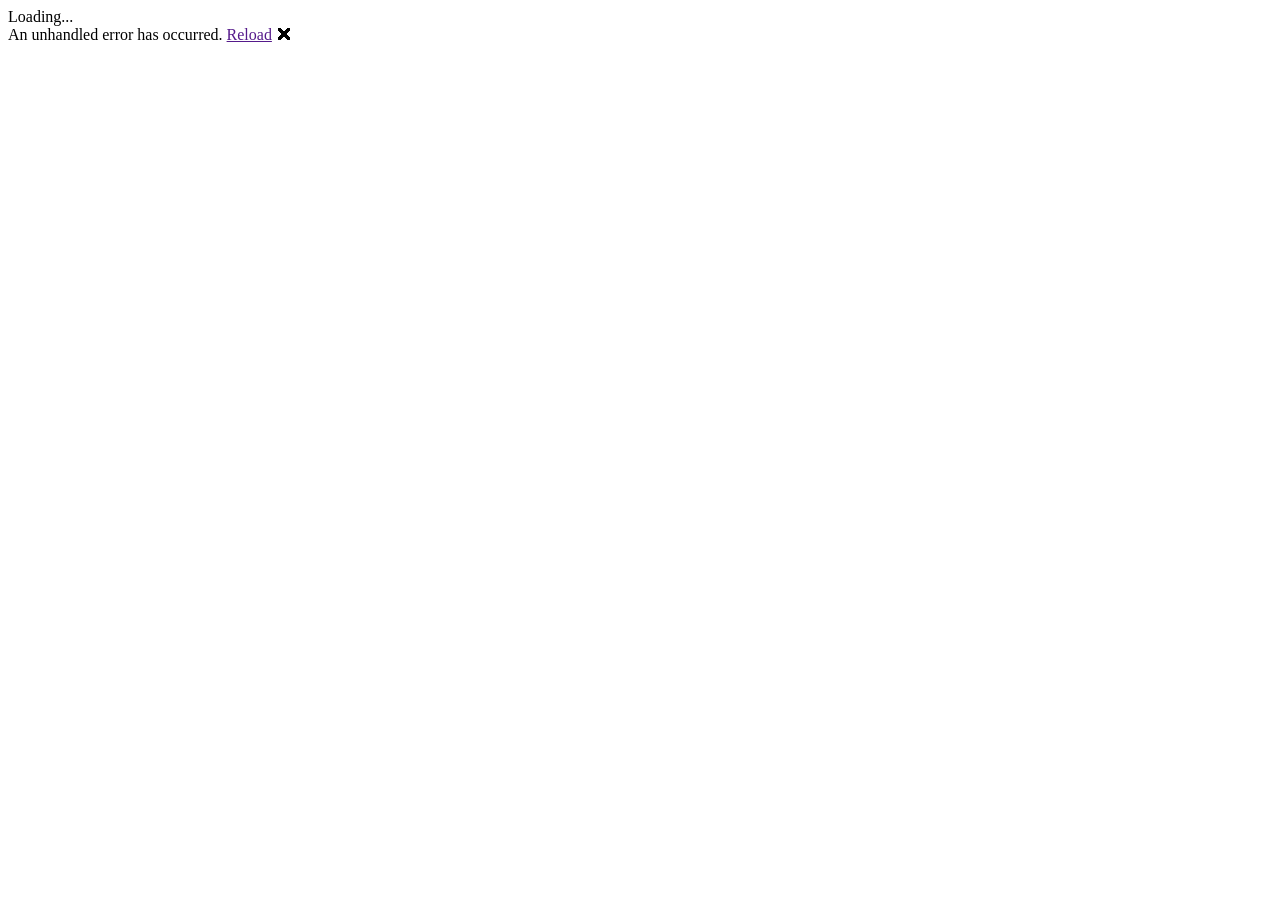
==== wwwroot/index.html @ 80fdf0e4 "Initial Blazor WebAssembly portfolio" ====
<!DOCTYPE html>
<html lang="en" data-theme="dark">

<head>
    <meta charset="UTF-8" />
    <meta name="viewport" content="width=device-width, initial-scale=1.0" />

    <title>My Portfolio</title>

    <base href="/" />

    <link rel="stylesheet" href="css/app.css" />

    <HeadOutlet />
</head>

<body>

    <div id="app">
        Loading...
    </div>

    <div id="blazor-error-ui">
        An unhandled error has occurred.
        <a href="" class="reload">Reload</a>
        <a class="dismiss">🗙</a>
    </div>

    <script>
        window.blazorCulture = {
            get: () => window.localStorage['BlazorCulture'],
            set: (value) => window.localStorage['BlazorCulture'] = value
        };

        window.theme = {
            get: () => window.localStorage['theme'] || 'dark',
            set: (value) => window.localStorage['theme'] = value
        };

        window.setTheme = (theme) => {
            document.documentElement.setAttribute('data-theme', theme);
        };

        function setPageTitle(value) {
            document.title = value;
        }
    </script>

    <script src="_framework/blazor.webassembly.js"></script>

</body>

</html>
---- wwwroot/css/app.css ----
﻿:root {
    --bg: #0a0e17;
    --bg-secondary: #1a2332;
    --bg-hover: #1e293b;
    --text: #e2e8f0;
    --text-secondary: #94a3b8;
    --accent: #3b82f6;
    --border: #2a3448;
    --shadow: rgba(0, 0, 0, 0.5);
}

[data-theme="light"] {
    --bg: #f8fafc;
    --bg-secondary: #ffffff;
    --bg-hover: #f1f5f9;
    --text: #0f172a;
    --text-secondary: #475569;
    --accent: #2563eb;
    --border: #e2e8f0;
    --shadow: rgba(0, 0, 0, 0.1);
}

* {
    margin: 0;
    padding: 0;
    box-sizing: border-box;
}

body {
    font-family: 'Segoe UI', Tahoma, Geneva, Verdana, sans-serif;
    background: var(--bg);
    color: var(--text);
    transition: background 0.3s, color 0.3s;
}

.page {
    display: flex;
    min-height: 100vh;
}

/* ====== SIDEBAR ====== */
.sidebar {
    position: fixed;
    top: 0;
    left: 0;
    height: 100vh;
    width: 80px;
    background: var(--bg-secondary);
    border-right: 1px solid var(--border);
    padding: 20px 0;
    display: flex;
    flex-direction: column;
    transition: width 0.3s cubic-bezier(0.4, 0, 0.2, 1);
    overflow: hidden;
    z-index: 1000;
    box-shadow: 4px 0 20px var(--shadow);
}

    .sidebar:hover {
        width: 260px;
    }

        .sidebar:hover .nav-text {
            opacity: 1;
            width: auto;
        }

        .sidebar:hover .language-selector select {
            opacity: 1;
            width: auto;
        }

.logo {
    font-size: 24px;
    font-weight: 700;
    color: var(--accent);
    padding: 0 24px 20px 24px;
    border-bottom: 1px solid var(--border);
    white-space: nowrap;
}

.nav {
    flex: 1;
    padding: 20px 12px;
    display: flex;
    flex-direction: column;
    gap: 6px;
}

.nav-link {
    display: flex;
    align-items: center;
    gap: 14px;
    padding: 12px 16px;
    border-radius: 10px;
    color: var(--text-secondary);
    text-decoration: none;
    transition: all 0.2s;
    white-space: nowrap;
}

    .nav-link:hover {
        background: var(--bg-hover);
        color: var(--text);
    }

.nav-text {
    opacity: 0;
    width: 0;
    overflow: hidden;
    transition: all 0.3s;
    font-size: 15px;
    font-weight: 500;
}

.language-selector {
    padding: 20px 12px;
    border-top: 1px solid var(--border);
}

    .language-selector select {
        width: 100%;
        padding: 8px;
        background: var(--bg);
        color: var(--text);
        border: 1px solid var(--border);
        border-radius: 8px;
        font-size: 14px;
        cursor: pointer;
        opacity: 0;
        width: 0;
        overflow: hidden;
        transition: all 0.3s;
    }

.sidebar:hover .language-selector select {
    opacity: 1;
    width: auto;
}

/* ====== THEME TOGGLE ====== */
.theme-toggle {
    padding: 10px 12px;
    text-align: center;
    color: var(--text-secondary);
    cursor: pointer;
    font-size: 18px;
    transition: all 0.2s;
}

    .theme-toggle:hover {
        color: var(--accent);
    }

/* ====== MAIN CONTENT ====== */
.main-content {
    margin-left: 80px;
    flex: 1;
    padding: 40px;
    max-width: 1200px;
    transition: margin-left 0.3s;
}

.sidebar:hover ~ .main-content {
    margin-left: 260px;
}

/* ====== CARDS ====== */
.card {
    background: var(--bg-secondary);
    padding: 28px 32px;
    border-radius: 16px;
    margin-bottom: 24px;
    border: 1px solid var(--border);
    transition: all 0.3s;
}

    .card:hover {
        border-color: var(--accent);
        transform: translateY(-2px);
        box-shadow: 0 8px 30px var(--shadow);
    }

    .card h3 {
        color: var(--text);
        font-size: 1.3rem;
        margin-bottom: 16px;
    }

    .card p {
        color: var(--text-secondary);
        line-height: 1.7;
    }

    .card strong {
        color: var(--text);
    }

/* ====== TAGS ====== */
.tag-container {
    display: flex;
    flex-wrap: wrap;
    gap: 8px;
    margin-top: 12px;
}

.tag {
    background: var(--bg-hover);
    padding: 6px 16px;
    border-radius: 20px;
    font-size: 13px;
    color: var(--text-secondary);
    border: 1px solid var(--border);
    transition: all 0.2s;
}

    .tag:hover {
        background: var(--accent);
        color: white;
        border-color: var(--accent);
        transform: scale(1.05);
    }

/* ====== TYPOGRAPHY ====== */
h1 {
    font-size: 3rem;
    font-weight: 700;
    color: var(--text);
    margin-bottom: 8px;
}

.subtitle {
    font-size: 1.2rem;
    color: var(--text-secondary);
    margin-bottom: 30px;
}

/* ====== BUTTONS ====== */
.btn {
    display: inline-block;
    background: var(--accent);
    color: white;
    padding: 12px 32px;
    border: none;
    border-radius: 10px;
    font-size: 16px;
    font-weight: 600;
    cursor: pointer;
    transition: all 0.2s;
    text-decoration: none;
}

    .btn:hover {
        background: #2563eb;
        transform: translateY(-2px);
        box-shadow: 0 4px 20px rgba(59, 130, 246, 0.3);
    }

.btn-outline {
    background: transparent;
    border: 2px solid var(--accent);
    color: var(--accent);
}

    .btn-outline:hover {
        background: var(--accent);
        color: white;
    }

/* ====== HERO ====== */
.hero {
    padding: 60px 0;
}

    .hero h1 {
        font-size: 4rem;
    }

    .hero .btn-container {
        display: flex;
        gap: 16px;
        margin-top: 24px;
    }

/* ====== PROJECT GRID ====== */
.project-grid {
    display: grid;
    grid-template-columns: repeat(auto-fill, minmax(280px, 1fr));
    gap: 24px;
    margin-top: 20px;
}

    .project-grid .card {
        margin-bottom: 0;
    }

/* ====== FORM ====== */
form {
    display: flex;
    flex-direction: column;
    gap: 14px;
}

    form input, form textarea {
        width: 100%;
        padding: 12px 16px;
        background: var(--bg);
        color: var(--text);
        border: 1px solid var(--border);
        border-radius: 10px;
        font-size: 15px;
        outline: none;
        transition: all 0.2s;
        font-family: inherit;
    }

        form input:focus, form textarea:focus {
            border-color: var(--accent);
            box-shadow: 0 0 0 3px rgba(59, 130, 246, 0.2);
        }

    form button {
        background: var(--accent);
        color: white;
        padding: 12px 32px;
        border: none;
        border-radius: 10px;
        font-size: 16px;
        font-weight: 600;
        cursor: pointer;
        transition: all 0.2s;
        align-self: flex-start;
    }

        form button:hover:not(:disabled) {
            background: #2563eb;
            transform: translateY(-2px);
            box-shadow: 0 4px 20px rgba(59, 130, 246, 0.3);
        }

        form button:disabled {
            opacity: 0.6;
            cursor: not-allowed;
        }

/* ====== MESSAGES ====== */
.success-message {
    color: #4ade80;
    padding: 10px;
}

.error-message {
    color: #f87171;
    padding: 10px;
}

/* ====== BURGER MENU (MOBILE) ====== */
.burger-menu {
    display: none;
    position: fixed;
    top: 20px;
    left: 20px;
    z-index: 2000;
    background: var(--bg-secondary);
    border: 1px solid var(--border);
    border-radius: 10px;
    padding: 10px;
    cursor: pointer;
    color: var(--text);
    font-size: 24px;
}

.mobile-nav {
    display: none;
    position: fixed;
    top: 0;
    left: 0;
    width: 100%;
    height: 100vh;
    background: var(--bg-secondary);
    z-index: 1500;
    padding: 60px 20px;
    flex-direction: column;
    gap: 16px;
}

    .mobile-nav a {
        color: var(--text);
        text-decoration: none;
        font-size: 24px;
        padding: 12px;
        border-bottom: 1px solid var(--border);
    }

/* ====== MEDIA QUERIES ====== */
@media (max-width: 768px) {
    .sidebar {
        display: none;
    }

    .main-content {
        margin-left: 0;
        padding: 20px;
    }

    .burger-menu {
        display: block;
    }

    .mobile-nav {
        display: flex;
    }
}
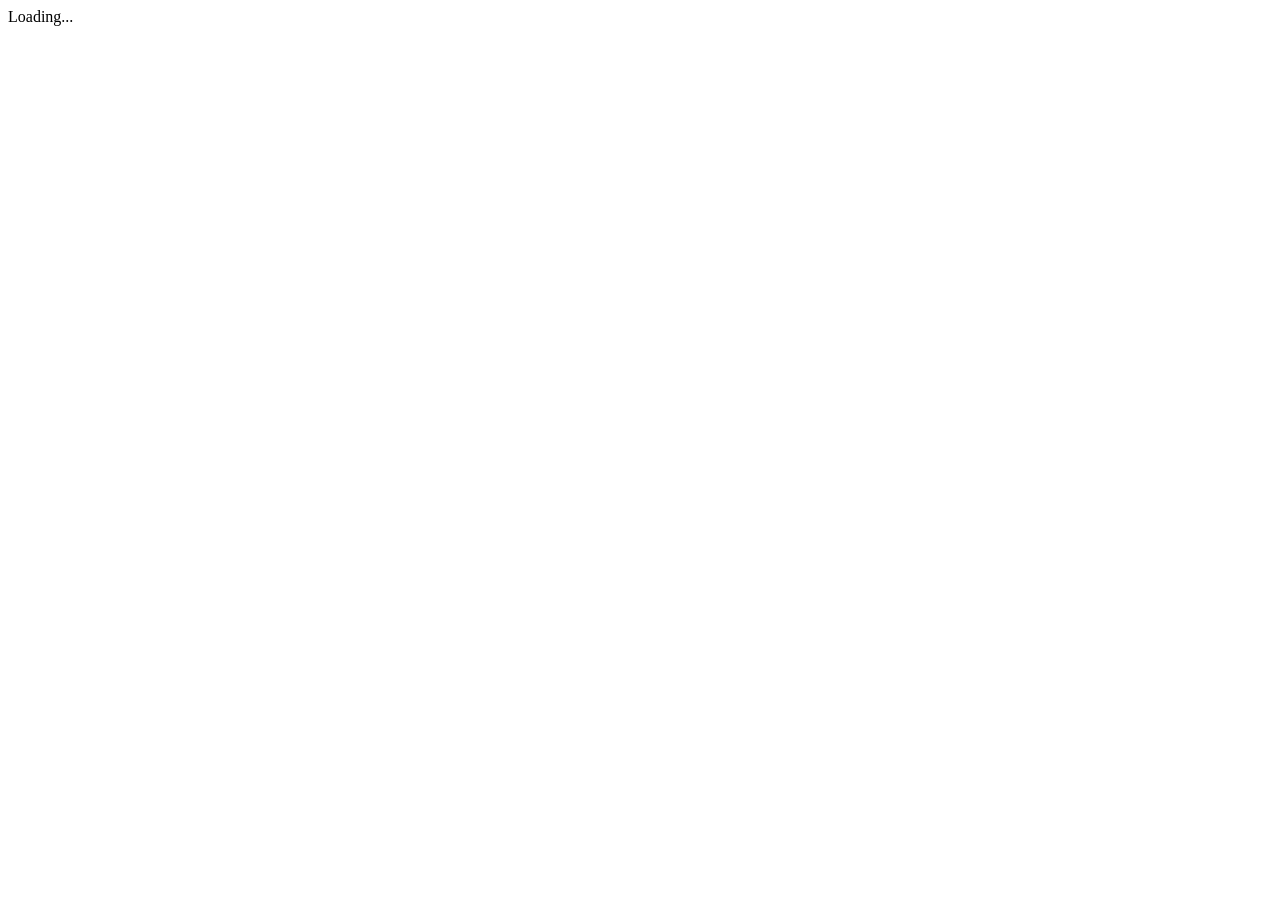
==== commit f667a093: "Deploy finalized portfolio with resources and fixed 404 page" ====
--- a/wwwroot/index.html
+++ b/wwwroot/index.html
@@ -9,9 +9,42 @@
 
     <base href="/" />
 
+    <!--
+        GitHub Pages SPA fallback.
+
+        If GitHub Pages redirects a client-side route through
+        ?p=/projects, restore the original route before Blazor starts.
+    -->
+    <script>
+        (function () {
+            var query = new URLSearchParams(window.location.search);
+            var path = query.get('p');
+
+            if (!path) {
+                return;
+            }
+
+            var remainingParams = new URLSearchParams(window.location.search);
+            remainingParams.delete('p');
+
+            var queryString = remainingParams.toString();
+
+            var cleanUrl = path;
+
+            if (queryString) {
+                cleanUrl += '?' + queryString;
+            }
+
+            if (window.location.hash) {
+                cleanUrl += window.location.hash;
+            }
+
+            window.history.replaceState(null, '', cleanUrl);
+        })();
+    </script>
+
     <link rel="stylesheet" href="css/app.css" />
 
-    <HeadOutlet />
 </head>
 
 <body>
@@ -20,11 +53,11 @@
         Loading...
     </div>
 
-    <div id="blazor-error-ui">
+    <!--<div id="blazor-error-ui">
         An unhandled error has occurred.
         <a href="" class="reload">Reload</a>
         <a class="dismiss">🗙</a>
-    </div>
+    </div>-->
 
     <script>
         window.blazorCulture = {
